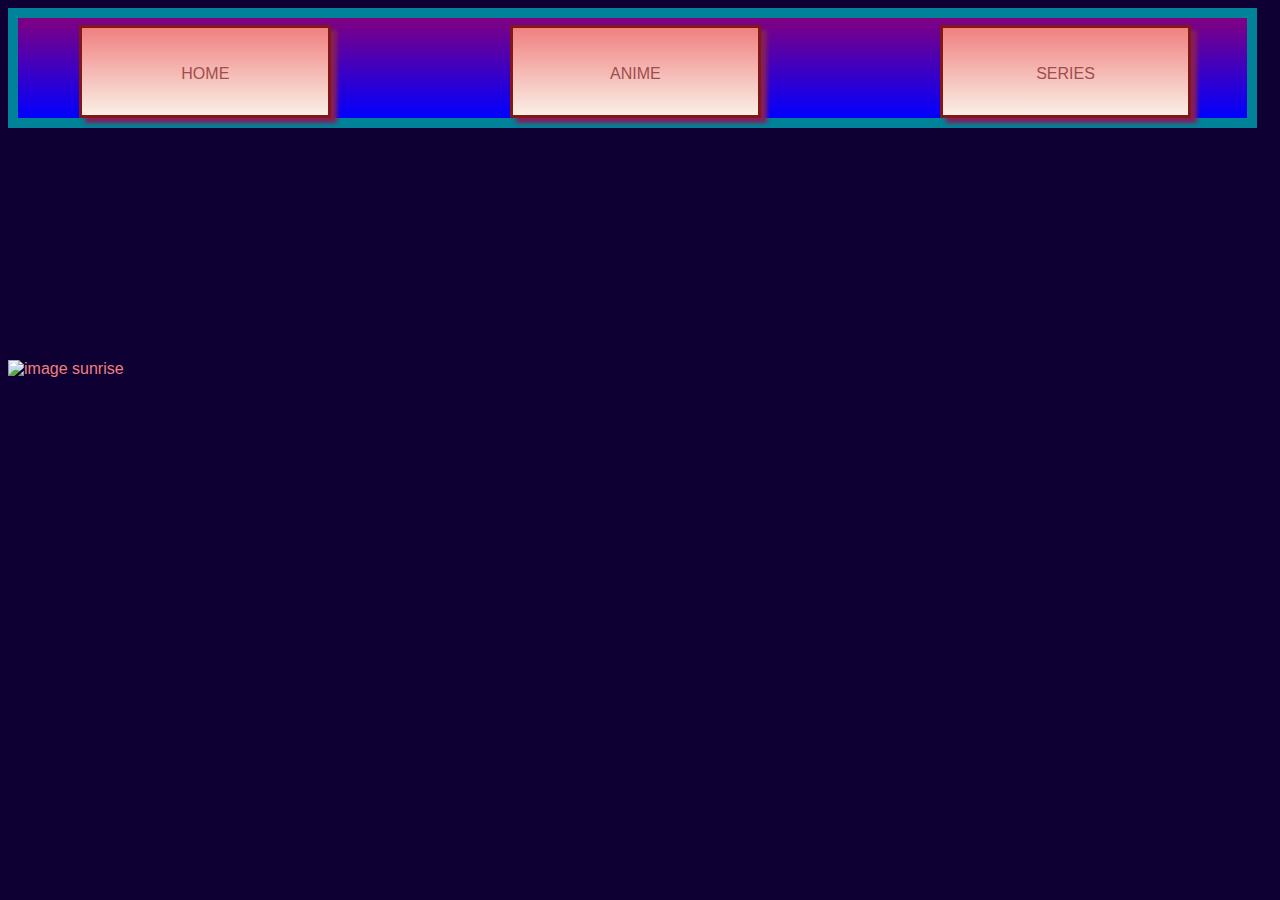
==== site/Anime.html @ 8bfa5fbc "Add files via upload" ====
<!DOCTYPE html>
<html>
    <head>
        <link rel="stylesheet" type="text/css" href="style.css" />
    </head>
    <body>
        <nav class="box">
            <ul>
                <div class="box2"><a href="Page.html" class="linkhomes">HOME</a></div>
            </ul>
            <ul>
                <div class="box3"><a href="Anime.html" class="linkhomes">ANIME</a></div>	
            </ul>
            <ul>
                <div class="box4"><a href="Series.html" class="linkhomes">SERIES</a></div>
            </ul>
            
            </nav>
            <div class="img"><img src="https://tse1.mm.bing.net/th?id=OIP.A3bRecGiMFRoioEkto9LIQHaE8&pid=Api" alt="image sunrise"></div>
    </body>
</html>
---- site/style.css ----
body{
    background-color: hsla(256, 100%, 10%, 1);
    font-family: -apple-system, BlinkMacSystemFont, 'Segoe UI', Roboto, Oxygen, Ubuntu, Cantarell, 'Open Sans', 'Helvetica Neue', sans-serif;
    color: lightcoral;
	}
	.box{
	position: fixed;
	width: 96%;
	height: 100px;
	border: 10px;
	border-style: solid;
	border-color: hsl(189, 100%, 30%);
	border-radius: 0;
	background: linear-gradient(purple, blue);
	z-index: 1;
	
	}
	.box2{
		position: absolute;
		width: 20%;
		height: 50%;
		border-style: solid;
		border-color: rgb(129, 23, 23);
		text-align:center;
		left: 5%;
		background:linear-gradient(lightcoral,linen);
		margin-left: 0em;
		top: 7%;
		text-decoration: none;
		box-shadow:  6px 5px 4px rgb(133, 31, 90);
		font-size: 100%;
		padding-top:3%;
	}
		.box3{
		position:absolute;
		width:20%;
		height:	50%;
		border-style: solid;
		border-color: rgb(129, 23, 23);
		text-align:center;
		left:40%;
		background:linear-gradient(lightcoral,linen);
		top: 7%;
		padding-top: 3%;
		text-decoration: none;
		box-shadow:  6px 5px 4px rgb(133, 31, 90);
	
		}
		.box4{
			position: absolute;
			width: 20%;
			height: 50%;
			border-style: solid;
			border-color: rgb(129, 23, 23);
			text-align:center;
			left: 75%;
			background:linear-gradient(lightcoral,linen);
			text-decoration: none;
			box-shadow:  6px 5px 4px rgb(133, 31, 90);
			top:7%;
			padding-top: 3%;
			}
    
    .linkhomes{
		color:rgb(161, 77, 77);
		text-decoration: none;
	}
	
    .linkhomes:hover{
        color: rgb(95, 15, 199) ;
	}
	.img{
		position: absolute;
		top:40%;
		
	}
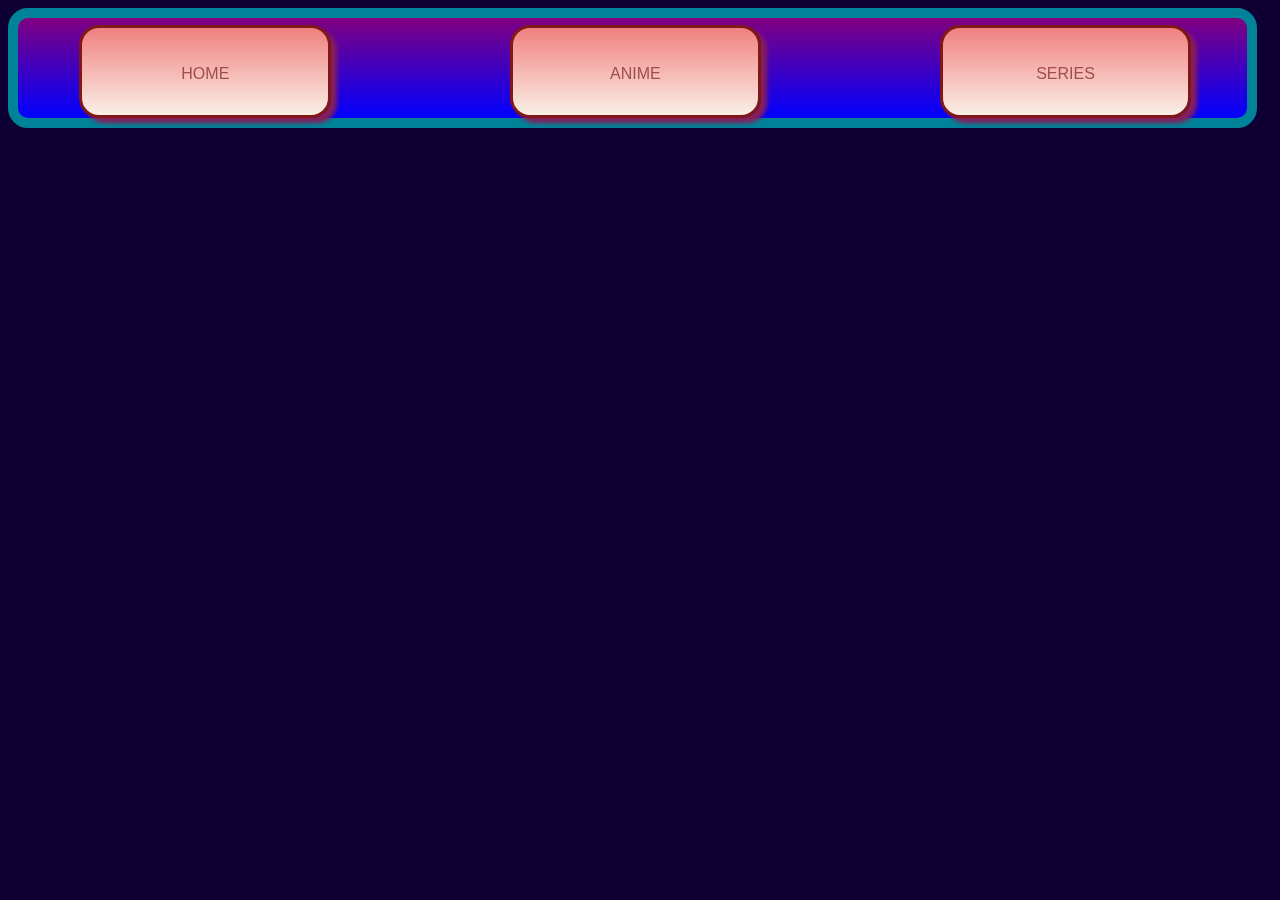
==== commit 404efb19: "Add files via upload" ====
--- a/site/Anime.html
+++ b/site/Anime.html
@@ -16,6 +16,6 @@
             </ul>
             
             </nav>
-            <div class="img"><img src="https://tse1.mm.bing.net/th?id=OIP.A3bRecGiMFRoioEkto9LIQHaE8&pid=Api" alt="image sunrise"></div>
+            
     </body>
 </html>--- a/site/style.css
+++ b/site/style.css
@@ -1,76 +1,187 @@
-body{
+body {
     background-color: hsla(256, 100%, 10%, 1);
-    font-family: -apple-system, BlinkMacSystemFont, 'Segoe UI', Roboto, Oxygen, Ubuntu, Cantarell, 'Open Sans', 'Helvetica Neue', sans-serif;
+    font-family: -apple-system, BlinkMacSystemFont, "Segoe UI", Roboto, Oxygen, Ubuntu, Cantarell, "Open Sans", "Helvetica Neue", sans-serif;
     color: lightcoral;
-	}
-	.box{
-	position: fixed;
-	width: 96%;
-	height: 100px;
-	border: 10px;
-	border-style: solid;
-	border-color: hsl(189, 100%, 30%);
-	border-radius: 0;
-	background: linear-gradient(purple, blue);
-	z-index: 1;
-	
-	}
-	.box2{
-		position: absolute;
-		width: 20%;
-		height: 50%;
-		border-style: solid;
-		border-color: rgb(129, 23, 23);
-		text-align:center;
-		left: 5%;
-		background:linear-gradient(lightcoral,linen);
-		margin-left: 0em;
-		top: 7%;
-		text-decoration: none;
-		box-shadow:  6px 5px 4px rgb(133, 31, 90);
-		font-size: 100%;
-		padding-top:3%;
-	}
-		.box3{
-		position:absolute;
-		width:20%;
-		height:	50%;
-		border-style: solid;
-		border-color: rgb(129, 23, 23);
-		text-align:center;
-		left:40%;
-		background:linear-gradient(lightcoral,linen);
-		top: 7%;
-		padding-top: 3%;
-		text-decoration: none;
-		box-shadow:  6px 5px 4px rgb(133, 31, 90);
-	
-		}
-		.box4{
-			position: absolute;
-			width: 20%;
-			height: 50%;
-			border-style: solid;
-			border-color: rgb(129, 23, 23);
-			text-align:center;
-			left: 75%;
-			background:linear-gradient(lightcoral,linen);
-			text-decoration: none;
-			box-shadow:  6px 5px 4px rgb(133, 31, 90);
-			top:7%;
-			padding-top: 3%;
-			}
-    
-    .linkhomes{
-		color:rgb(161, 77, 77);
-		text-decoration: none;
-	}
-	
-    .linkhomes:hover{
-        color: rgb(95, 15, 199) ;
-	}
-	.img{
-		position: absolute;
-		top:40%;
-		
-	}+    text-align: center;
+    width: 100%;
+}
+
+div {
+    height: 50px;
+}
+
+.box {
+    position: fixed;
+    width: 96%;
+    height: 100px;
+    border: 10px;
+    border-style: solid;
+    border-color: hsl(189, 100%, 30%);
+    background: linear-gradient(purple, blue);
+    z-index: 1;
+    border-radius: 20px 20px;
+}
+
+.box2 {
+    position: absolute;
+    width: 20%;
+    height: 50%;
+    border-style: solid;
+    border-color: rgb(129, 23, 23);
+    text-align: center;
+    left: 5%;
+    background: linear-gradient(lightcoral, linen);
+    margin-left: 0em;
+    top: 7%;
+    text-decoration: none;
+    box-shadow: 6px 5px 4px rgb(133, 31, 90);
+    font-size: 100%;
+    padding-top: 3%;
+    border-radius: 20px 20px;
+}
+
+.box3 {
+    position: absolute;
+    width: 20%;
+    height: 50%;
+    border-style: solid;
+    border-color: rgb(129, 23, 23);
+    text-align: center;
+    left: 40%;
+    background: linear-gradient(lightcoral, linen);
+    top: 7%;
+    padding-top: 3%;
+    text-decoration: none;
+    box-shadow: 6px 5px 4px rgb(133, 31, 90);
+    border-radius: 20px 20px;
+}
+
+.box4 {
+    position: absolute;
+    width: 20%;
+    height: 50%;
+    border-style: solid;
+    border-color: rgb(129, 23, 23);
+    text-align: center;
+    left: 75%;
+    background: linear-gradient(lightcoral, linen);
+    text-decoration: none;
+    box-shadow: 6px 5px 4px rgb(133, 31, 90);
+    top: 7%;
+    padding-top: 3%;
+    border-radius: 20px 20px;
+}
+
+.linkhomes {
+    color: rgb(161, 77, 77);
+    text-decoration: none;
+}
+
+.linkhomes:hover {
+    color: rgb(95, 15, 199);
+}
+
+.div0 {
+    position: absolute;
+    width: 150px;
+    height: 84.38px;
+    text-align: justify;
+    left: 60%
+}
+
+.img2 {
+    position: absolute;
+    width: 150px;
+    height: 150px;
+    text-align: justify;
+    border: 10px;
+    border-color: rgb(128, 93, 40);
+    border-style: solid;
+    box-shadow: 3px 3px 3px darkblue;
+    border-radius: 10px 10px;
+}
+
+h1 {
+    color: lightblue;
+    text-shadow: 1px 1px 2px red;
+}
+
+.img {
+    position: absolute;
+    width: 150px;
+    height: 84.38px;
+    border: 10px;
+    border-color: rgb(128, 93, 40);
+    border-style: solid;
+    box-shadow: 3px 3px 3px darkblue;
+    border-radius: 10px 10px;
+}
+
+.div1 {
+    position: absolute;
+    left: 200px;
+    width: 150px;
+    height: 150px;
+    text-align: justify;
+    padding-top: 3%;
+}
+
+.div2 {
+    position: absolute;
+    left: 400px;
+    padding-top: 23%;
+}
+
+.div3 {
+    position: absolute;
+    left: 600px;
+}
+
+.div4 {
+    position: absolute;
+    left: 800px;
+}
+
+.img3 {
+    width: 256px;
+    height: 170.6px;
+    border: 10px;
+    border-color: rgb(128, 93, 40);
+    border-style: solid;
+    box-shadow: 3px 3px 3px darkblue;
+    border-radius: 10px 10px;
+}
+
+.justify {
+    text-align: start;
+    width: 300px;
+}
+
+.titre {
+    margin-bottom: 0px;
+}
+
+.imgmortel {
+    position: absolute;
+    height: 200px;
+    right: 10%;
+}
+
+.imgomb {
+    position: absolute;
+    height: 180px;
+    right: 10%;
+}
+
+.imgmg {
+    position: absolute;
+    height: 170px;
+    right: 10%;
+}
+
+.linkwiki:hover {
+    border: 10px;
+    border-color: darkorange;
+    border-style: solid;
+    box-shadow: 4px -4px 4px darkorchid;
+}